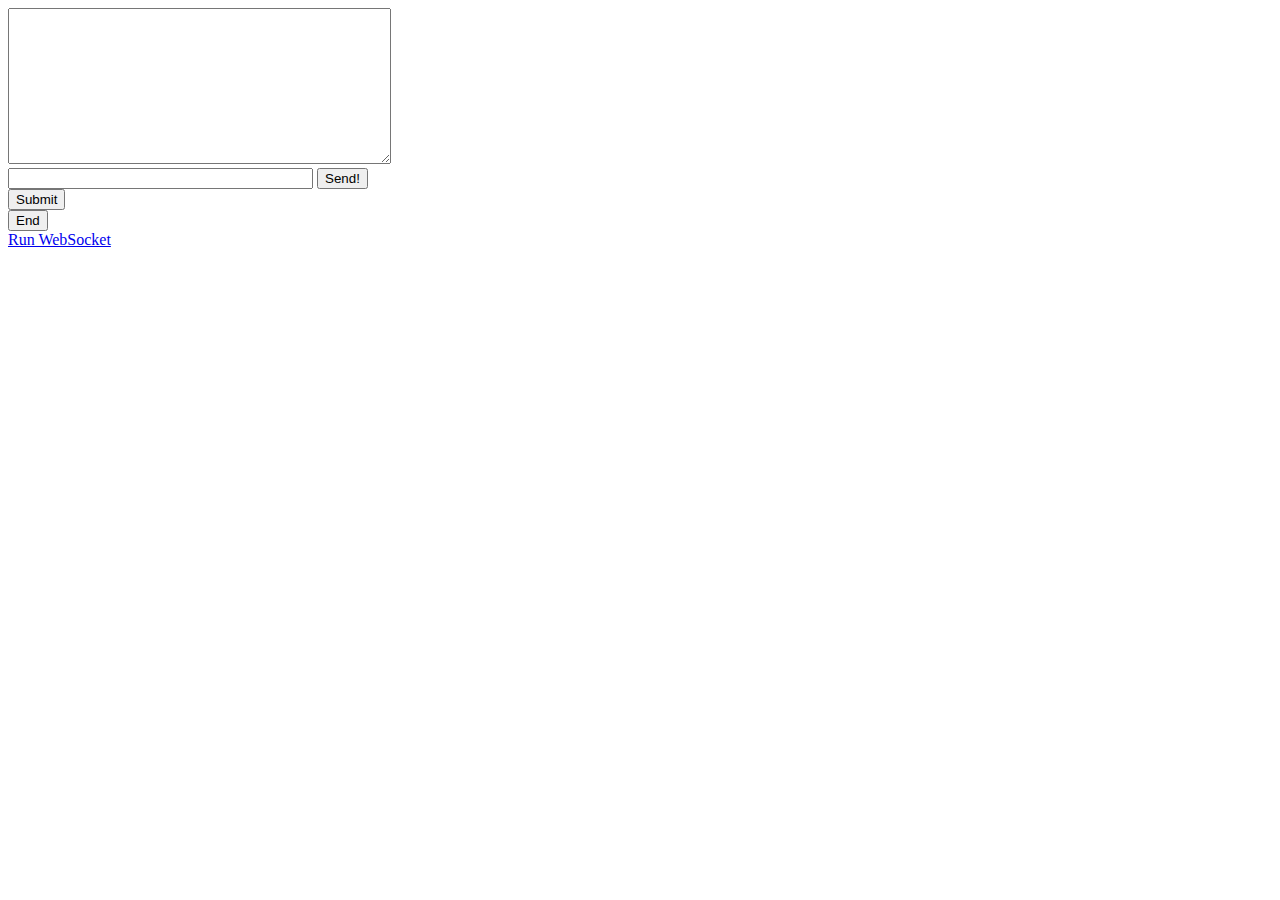
==== chat-web/src/main/wschat.html @ ffe6253c "eclipse project" ====
<!DOCTYPE html>
<html>
    <head>
        <meta charset="utf-8">
        <title>Chat</title>
        <script type="text/javascript">

              var ws = new WebSocket("ws://localhost:8080/chat-web/chatservlet");

              ws.onopen = function()
               {
               };

               ws.onmessage = function (evt) 
               { 
                  var received_msg = evt.data;
                  document.getElementById("chatlog").textContent += received_msg + "\n";
               };
        
               ws.onclose = function()
               { 
                  // websocket is closed.
                  //alert("Connection is closed..."); 
               };

           function WebSocketTest()
           {
            if ("WebSocket" in window)
            {
               alert("WebSocket is supported by your Browser!");
            }
            else
            {
               // The browser doesn't support WebSocket
               alert("WebSocket NOT supported by your Browser!");
            }

         }
          function postToServer(){
              ws.send(document.getElementById("msg").value);
              document.getElementById("msg").value = "";
          }
          function closeConnect(){
              ws.close();
          }

          function login(){
              ws.doGet();
              if (ws.getStatusLogining())
              {
                alert("IS OK");
              }
          }
      </script>
    </head>
    <body>
        <textarea id="chatlog" rows="10" cols="45" readonly></textarea><br/>
        <input id="msg" size="35" type="text" />
        <button type="submit" id="sendButton" onClick="postToServer()">Send!</button>
        <form action="GetCookie" method="GET">
         <input type="submit" value="Submit" />
        </form>
        <button type="submit" id="sendButton" onClick="closeConnect()">End</button>

        <div id="sse">
         <a href="javascript:WebSocketTest()">Run WebSocket</a>
        </div>

    </body>
</html>
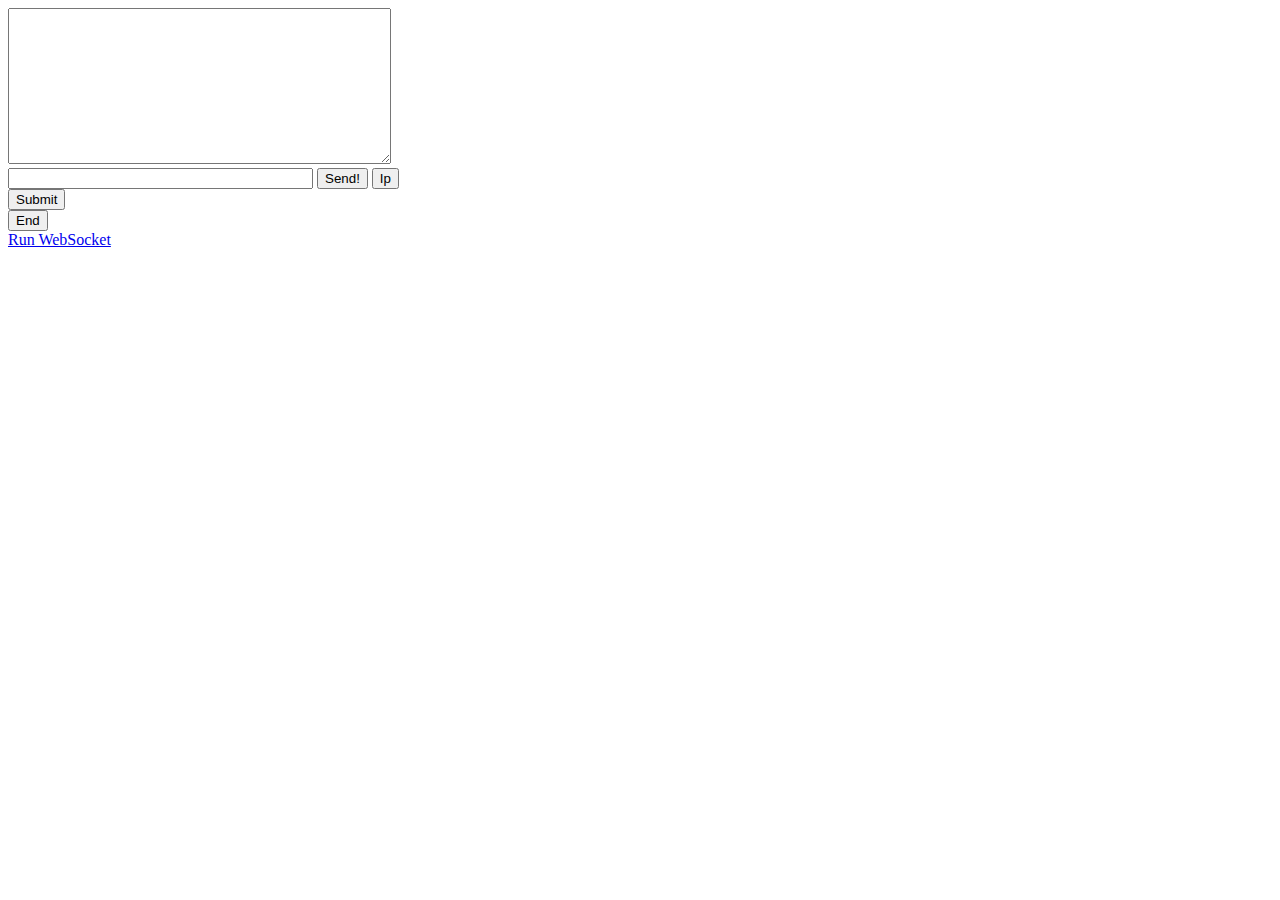
==== commit 1455c460: "chat-web dobry html" ====
--- a/chat-web/src/main/wschat.html
+++ b/chat-web/src/main/wschat.html
@@ -5,7 +5,7 @@
         <title>Chat</title>
         <script type="text/javascript">
 
-              var ws = new WebSocket("ws://localhost:8080/chat-web/chatservlet");
+              var ws = new WebSocket("ws://155.158.132.178:8080/chat-web/chatservlet");
 
               ws.onopen = function()
                {
@@ -31,15 +31,15 @@
             }
             else
             {
-               // The browser doesn't support WebSocket
                alert("WebSocket NOT supported by your Browser!");
             }
 
          }
           function postToServer(){
-              ws.send(document.getElementById("msg").value);
+               ws.send(document.getElementById("msg").value);
               document.getElementById("msg").value = "";
           }
+          
           function closeConnect(){
               ws.close();
           }
@@ -57,6 +57,7 @@
         <textarea id="chatlog" rows="10" cols="45" readonly></textarea><br/>
         <input id="msg" size="35" type="text" />
         <button type="submit" id="sendButton" onClick="postToServer()">Send!</button>
+        <button type="submit" id="sendButton" onClick="getIp()">Ip</button>
         <form action="GetCookie" method="GET">
          <input type="submit" value="Submit" />
         </form>
